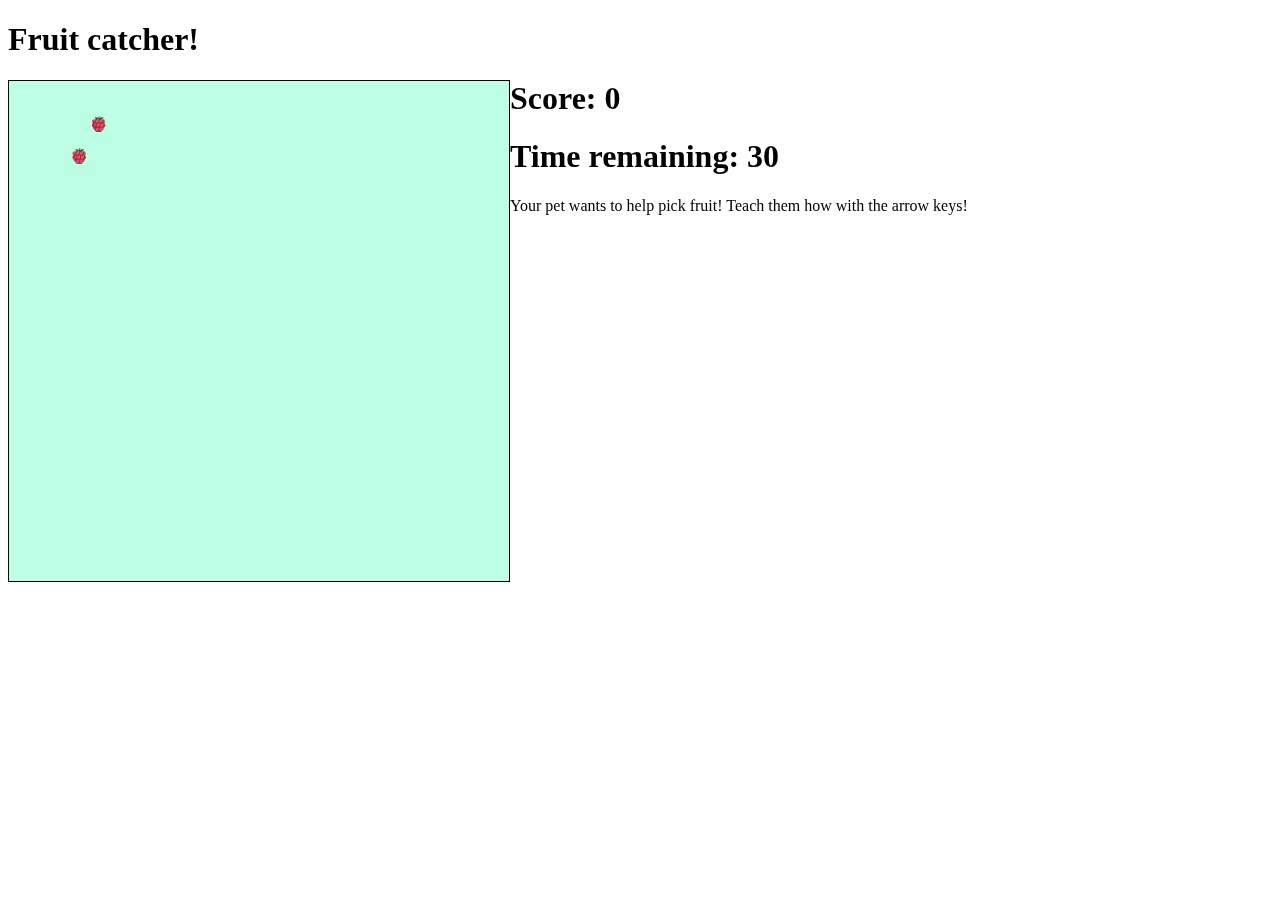
==== minigames/index.html @ 047dea8c "remove minigames cache." ====
<!DOCTYPE html>
<html lang="en">

<head>
  <meta charset="UTF-8">
  <meta name="viewport" content="width=device-width, initial-scale=1.0">
  <meta http-equiv="X-UA-Compatible" content="ie=edge">
  <title>Fruit catcher</title>
  <style>
    canvas {
      border: black 1px solid;
      float: left;
      background-color: rgb(188, 255, 229);
    }
  </style>
</head>

<body>
  <h1 class="game-title">Fruit catcher!</h1>
  <canvas></canvas>

  <h1 id="scoreboard-fruit">Score: 0</h1>
  <h1 id="timer-fruit">Time remaining: 30</h1>
  <p>Your pet wants to help pick fruit!
    Teach them how with the arrow keys!</p>

  <div style="display: none;">
    <img class="fruit" id="avocado" src="./assets/avocado.png">
    <img class="fruit" id="berry" src="./assets/berry.png">
    <img class="fruit" id="watermelon" src="./assets/watermelon.png">
    <img class="fruit" id="eggplant" src="./assets/eggplant.png">
    <img class="player-sprite-fruit" src="./assets/DinoSprites - doux copy.png">
  </div>
  <script src="./game.js"></script>
</body>

</html>
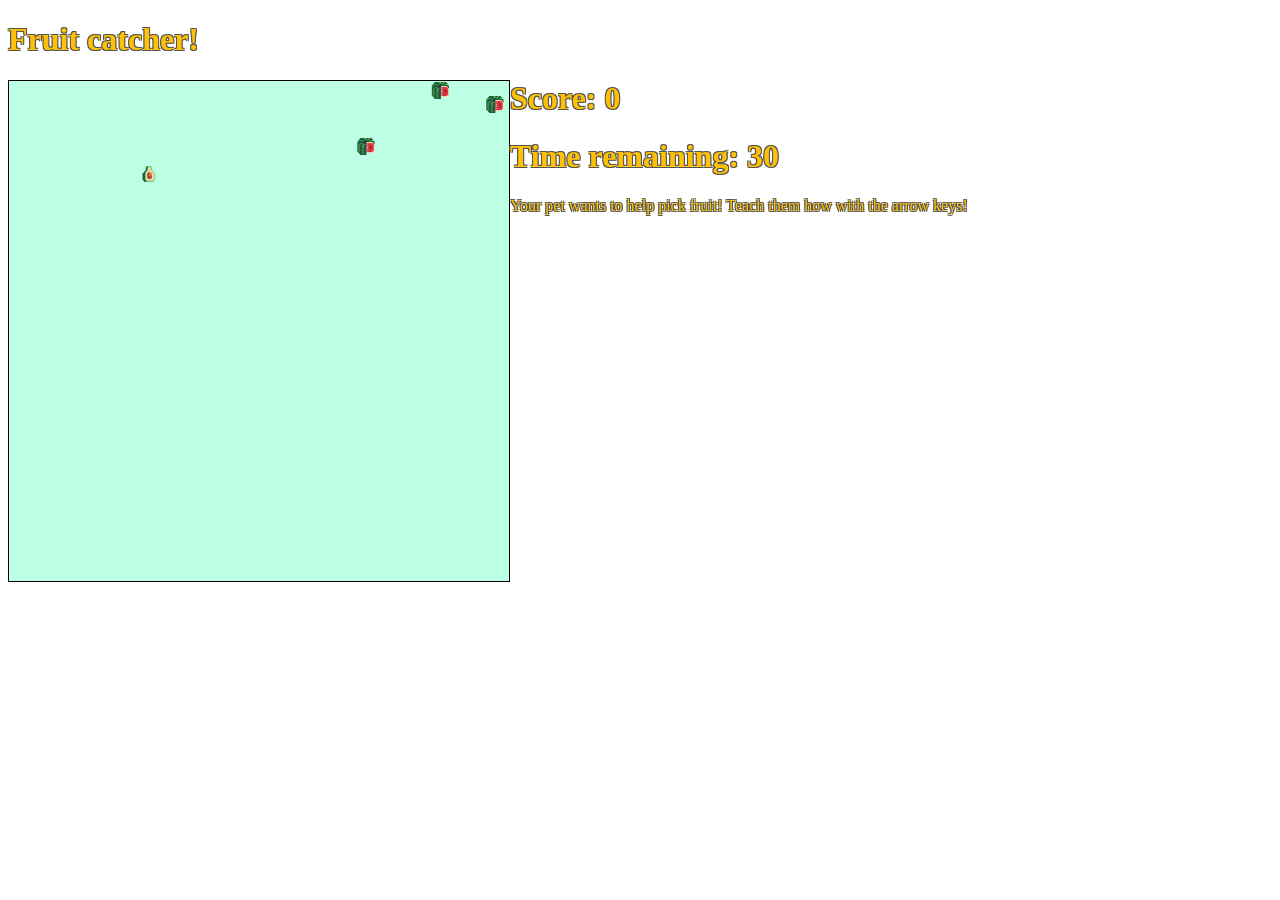
==== commit e2166656: "added styling to the text in the minigames" ====
--- a/minigames/index.html
+++ b/minigames/index.html
@@ -5,12 +5,22 @@
   <meta charset="UTF-8">
   <meta name="viewport" content="width=device-width, initial-scale=1.0">
   <meta http-equiv="X-UA-Compatible" content="ie=edge">
+  <link href="https://fonts.googleapis.com/css?family=Chewy&display=swap" rel="stylesheet">
   <title>Fruit catcher</title>
   <style>
     canvas {
       border: black 1px solid;
       float: left;
       background-color: rgb(188, 255, 229);
+    }
+
+    .game-title,
+    #scoreboard-fruit,
+    #timer-fruit, 
+    p {
+      font-family: 'Chewy', cursive;
+      color: #ffc107;
+      text-shadow: -1px -1px 0 #545454, 1px -1px 0 #545454, -1px 1px 0 #545454, 1px 1px 0 #545454;
     }
   </style>
 </head>
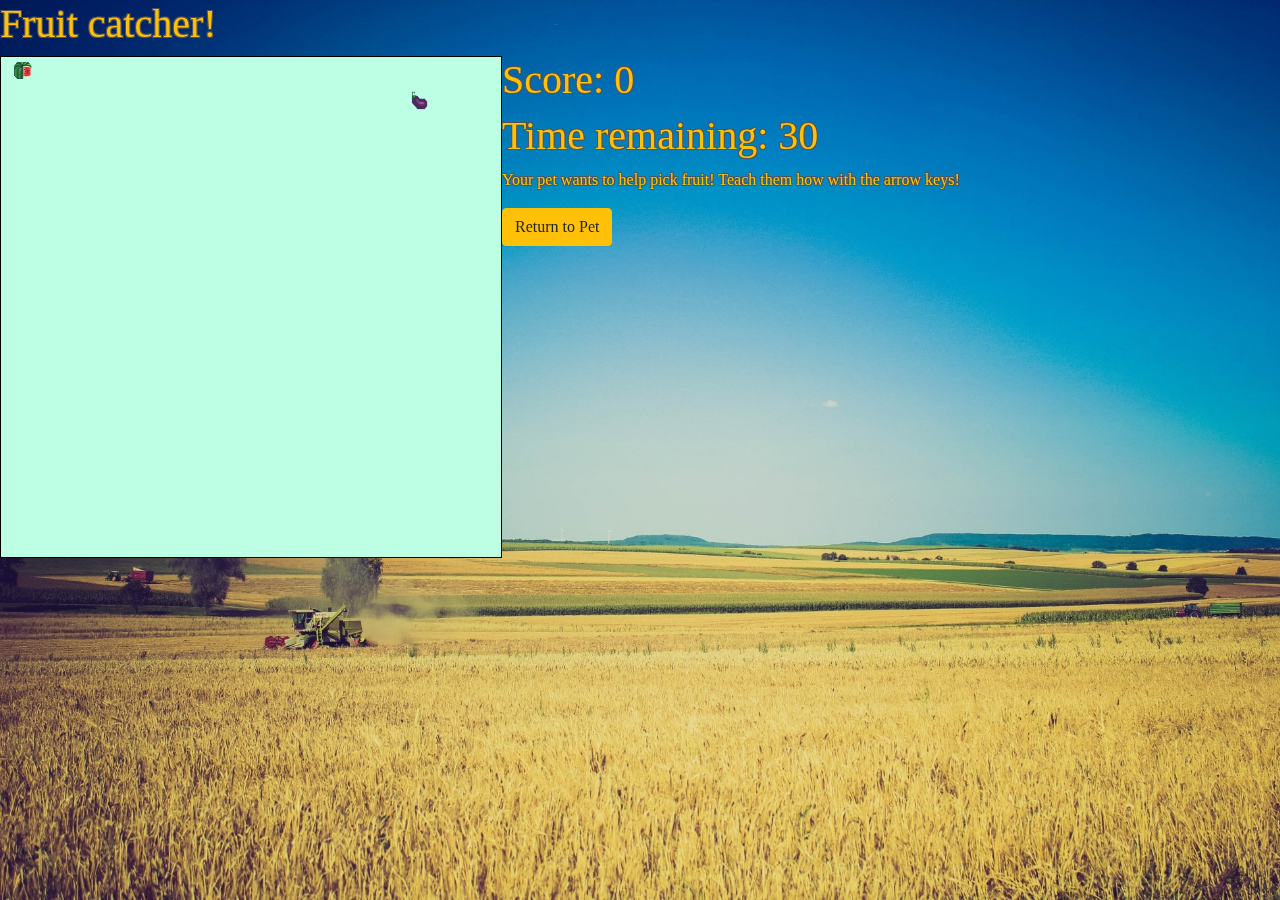
==== commit 26a954a2: "add btn to minigames to reuturn to petDisplay page" ====
--- a/minigames/index.html
+++ b/minigames/index.html
@@ -5,8 +5,11 @@
   <meta charset="UTF-8">
   <meta name="viewport" content="width=device-width, initial-scale=1.0">
   <meta http-equiv="X-UA-Compatible" content="ie=edge">
+  <link rel="stylesheet" href="https://stackpath.bootstrapcdn.com/bootstrap/4.3.1/css/bootstrap.min.css"
+  integrity="sha384-ggOyR0iXCbMQv3Xipma34MD+dH/1fQ784/j6cY/iJTQUOhcWr7x9JvoRxT2MZw1T" crossorigin="anonymous">
   <link href="https://fonts.googleapis.com/css?family=Chewy&display=swap" rel="stylesheet">
   <title>Fruit catcher</title>
+  <link rel="stylesheet" type="text/css" href="../../assets/css/style.css">
   <style>
     canvas {
       border: black 1px solid;
@@ -33,7 +36,7 @@
   <h1 id="timer-fruit">Time remaining: 30</h1>
   <p>Your pet wants to help pick fruit!
     Teach them how with the arrow keys!</p>
-
+  <button class="btn btn-warning" id="returnHome">Return to Pet</button>
   <div style="display: none;">
     <img class="fruit" id="avocado" src="./assets/avocado.png">
     <img class="fruit" id="berry" src="./assets/berry.png">
--- a/assets/css/style.css
+++ b/assets/css/style.css
@@ -0,0 +1,77 @@
+html {
+  min-height: 100%;
+}
+
+body {
+  background-image: url("../images/sunny.jpg");
+  background-repeat: no-repeat;
+  background-size: cover;
+  min-height: 100%;
+}
+
+iframe {
+  width: 100%;
+  height: 600px;
+  border: 0;
+  margin: 0;
+  padding: 0;
+}
+
+#petControls {
+  background-color:rgba(230, 229, 227,0.3);
+}
+
+.navbar {
+  background-color:rgba(230, 229, 227,0.3);
+}
+
+.logo {
+  font-size: 70px;
+  color: #ffc107;
+  text-shadow: -1px -1px 0 #545454, 1px -1px 0 #545454, -1px 1px 0 #545454, 1px 1px 0 #545454;
+}
+
+.nav-link {
+  font-size: 20px;
+}
+
+h2,
+h4,
+a,
+.tableHeader,
+.row-type,
+button {
+  font-family: 'Chewy', cursive;
+}
+
+h2, 
+.tableHeader {
+  font-size: 50px;
+  color: #ffc107;
+  text-shadow: -1px -1px 0 #545454, 1px -1px 0 #545454, -1px 1px 0 #545454, 1px 1px 0 #545454;
+}
+
+h4 {
+  color: #ffc107;
+  text-shadow: -1px -1px 0 #545454, 1px -1px 0 #545454, -1px 1px 0 #545454, 1px 1px 0 #545454;
+}
+
+.row-type {
+  font-size: 20px;
+  color: #ffc107;
+  text-shadow: -1px -1px 0 #545454, 1px -1px 0 #545454, -1px 1px 0 #545454, 1px 1px 0 #545454;
+}
+
+.badge {
+  position: absolute;
+  top: -10px;
+  right: -3px;
+  padding: 5px 8px;
+  border-radius: 50%;
+  background-color: red;
+  color: white;
+}
+
+#returnHome {
+  font-family: 'Chewy', cursive;
+}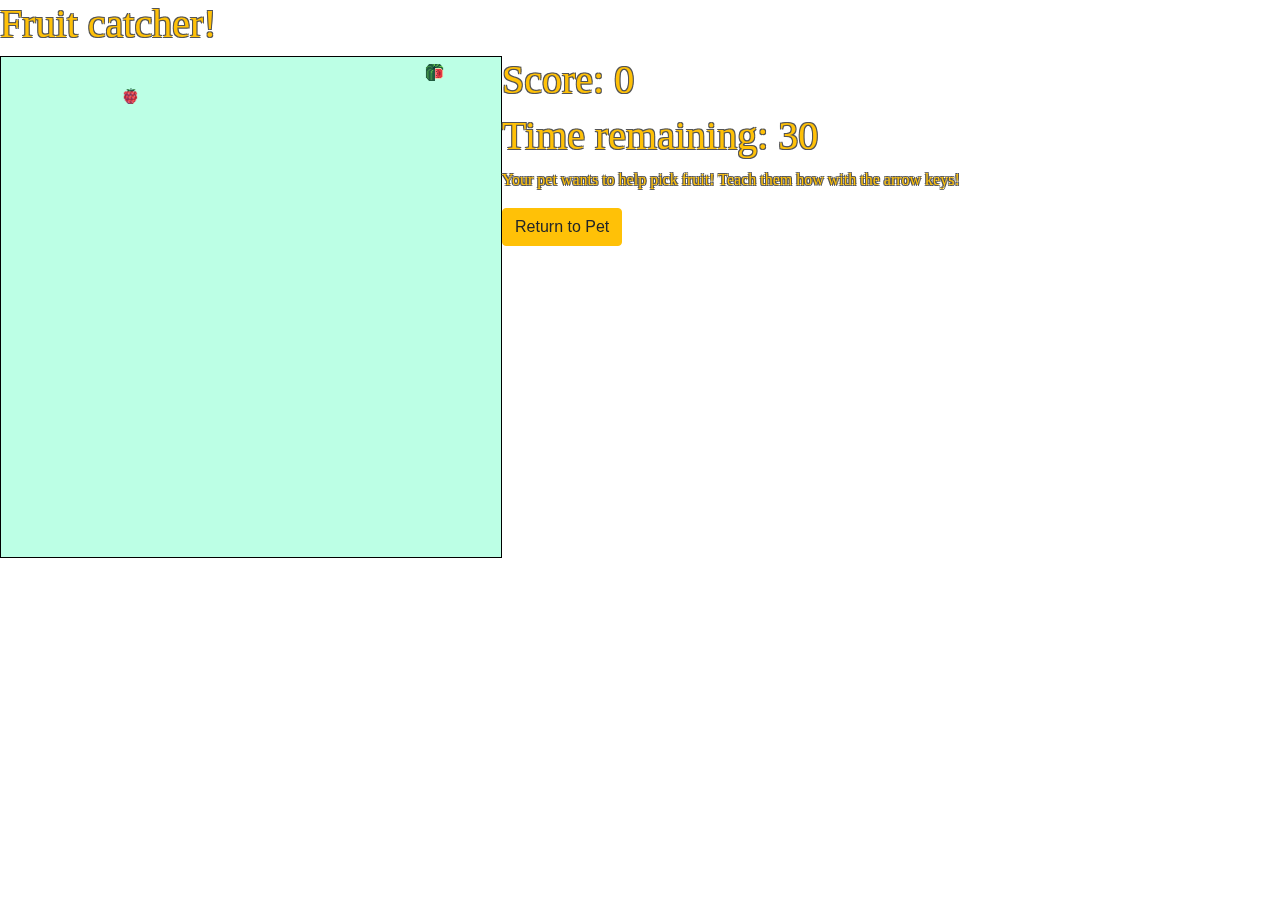
==== commit 0b98fa70: "corrected white background in minigame screens and created functionality for return buttons through " ====
--- a/minigames/index.html
+++ b/minigames/index.html
@@ -9,12 +9,16 @@
   integrity="sha384-ggOyR0iXCbMQv3Xipma34MD+dH/1fQ784/j6cY/iJTQUOhcWr7x9JvoRxT2MZw1T" crossorigin="anonymous">
   <link href="https://fonts.googleapis.com/css?family=Chewy&display=swap" rel="stylesheet">
   <title>Fruit catcher</title>
-  <link rel="stylesheet" type="text/css" href="../../assets/css/style.css">
+  <!-- <link rel="stylesheet" type="text/css" href="../assets/css/style.css"> -->
   <style>
     canvas {
       border: black 1px solid;
       float: left;
       background-color: rgb(188, 255, 229);
+    }
+
+    html, body {
+      background: rgba(255, 255, 255, 0);
     }
 
     .game-title,
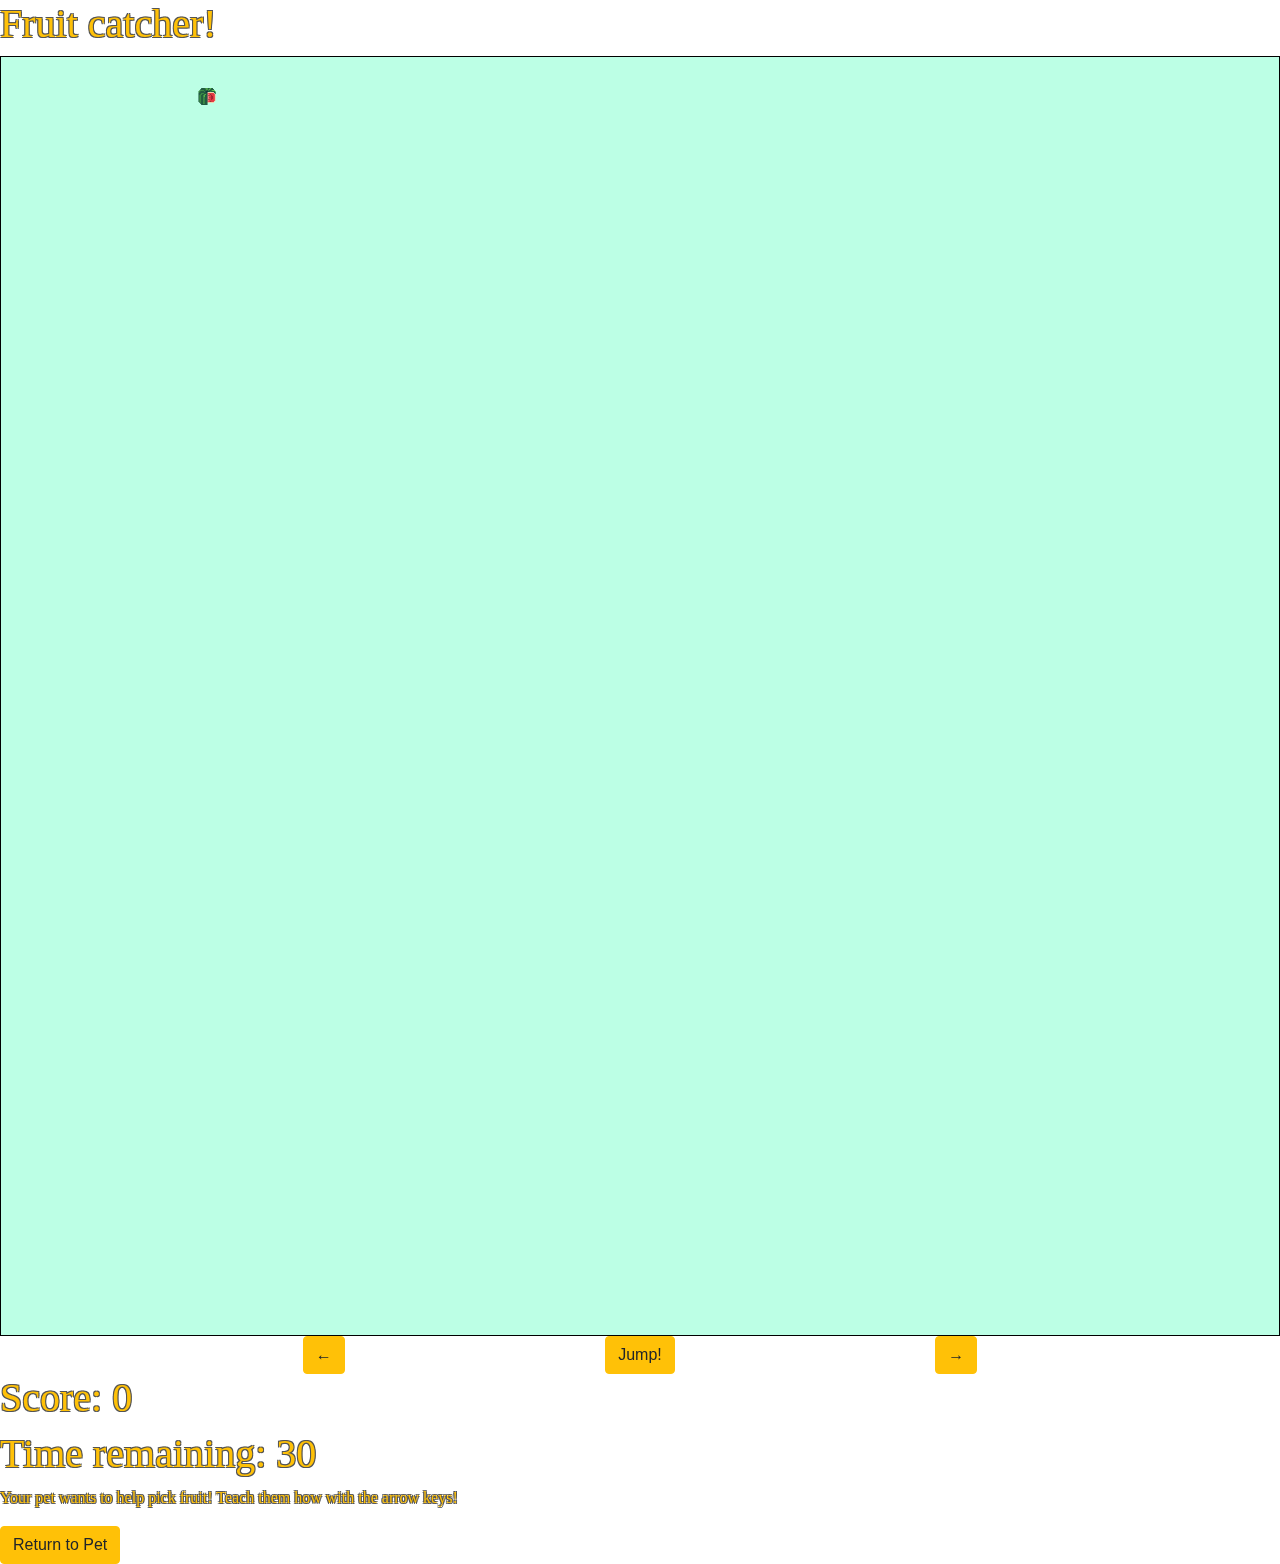
==== commit a4d3fb73: "make fruit catcher mobile friendly." ====
--- a/minigames/index.html
+++ b/minigames/index.html
@@ -29,12 +29,25 @@
       color: #ffc107;
       text-shadow: -1px -1px 0 #545454, 1px -1px 0 #545454, -1px 1px 0 #545454, 1px 1px 0 #545454;
     }
+    .game-controls {
+      text-align: center;
+    }
+    #jump {
+      margin: 0 20% 0 20%;
+    }
   </style>
 </head>
 
 <body>
   <h1 class="game-title">Fruit catcher!</h1>
   <canvas></canvas>
+
+  <!-- buttons for mobile -->
+  <div class="game-controls">
+    <button id="left" class="btn btn-warning">←</button>
+    <button id="jump" class="btn btn-warning">Jump!</button>
+    <button id="right" class="btn btn-warning">→</button>
+  </div>
 
   <h1 id="scoreboard-fruit">Score: 0</h1>
   <h1 id="timer-fruit">Time remaining: 30</h1>
--- a/assets/css/style.css
+++ b/assets/css/style.css
@@ -1,4 +1,5 @@
-html {
+html,
+body {
   min-height: 100%;
 }
 
@@ -6,7 +7,7 @@
   background-image: url("../images/sunny.jpg");
   background-repeat: no-repeat;
   background-size: cover;
-  min-height: 100%;
+  background-position: center;
 }
 
 iframe {
@@ -21,8 +22,17 @@
   background-color:rgba(230, 229, 227,0.3);
 }
 
+#pet-area {
+  position: relative;
+  z-index: -10000; 
+  /* this extreme z-index is necessary for some reason */
+}
+
 .navbar {
   background-color:rgba(230, 229, 227,0.3);
+  position: relative;
+  z-index: 10000;
+  /* this extreme z-index is necessary for some reason */
 }
 
 .logo {
